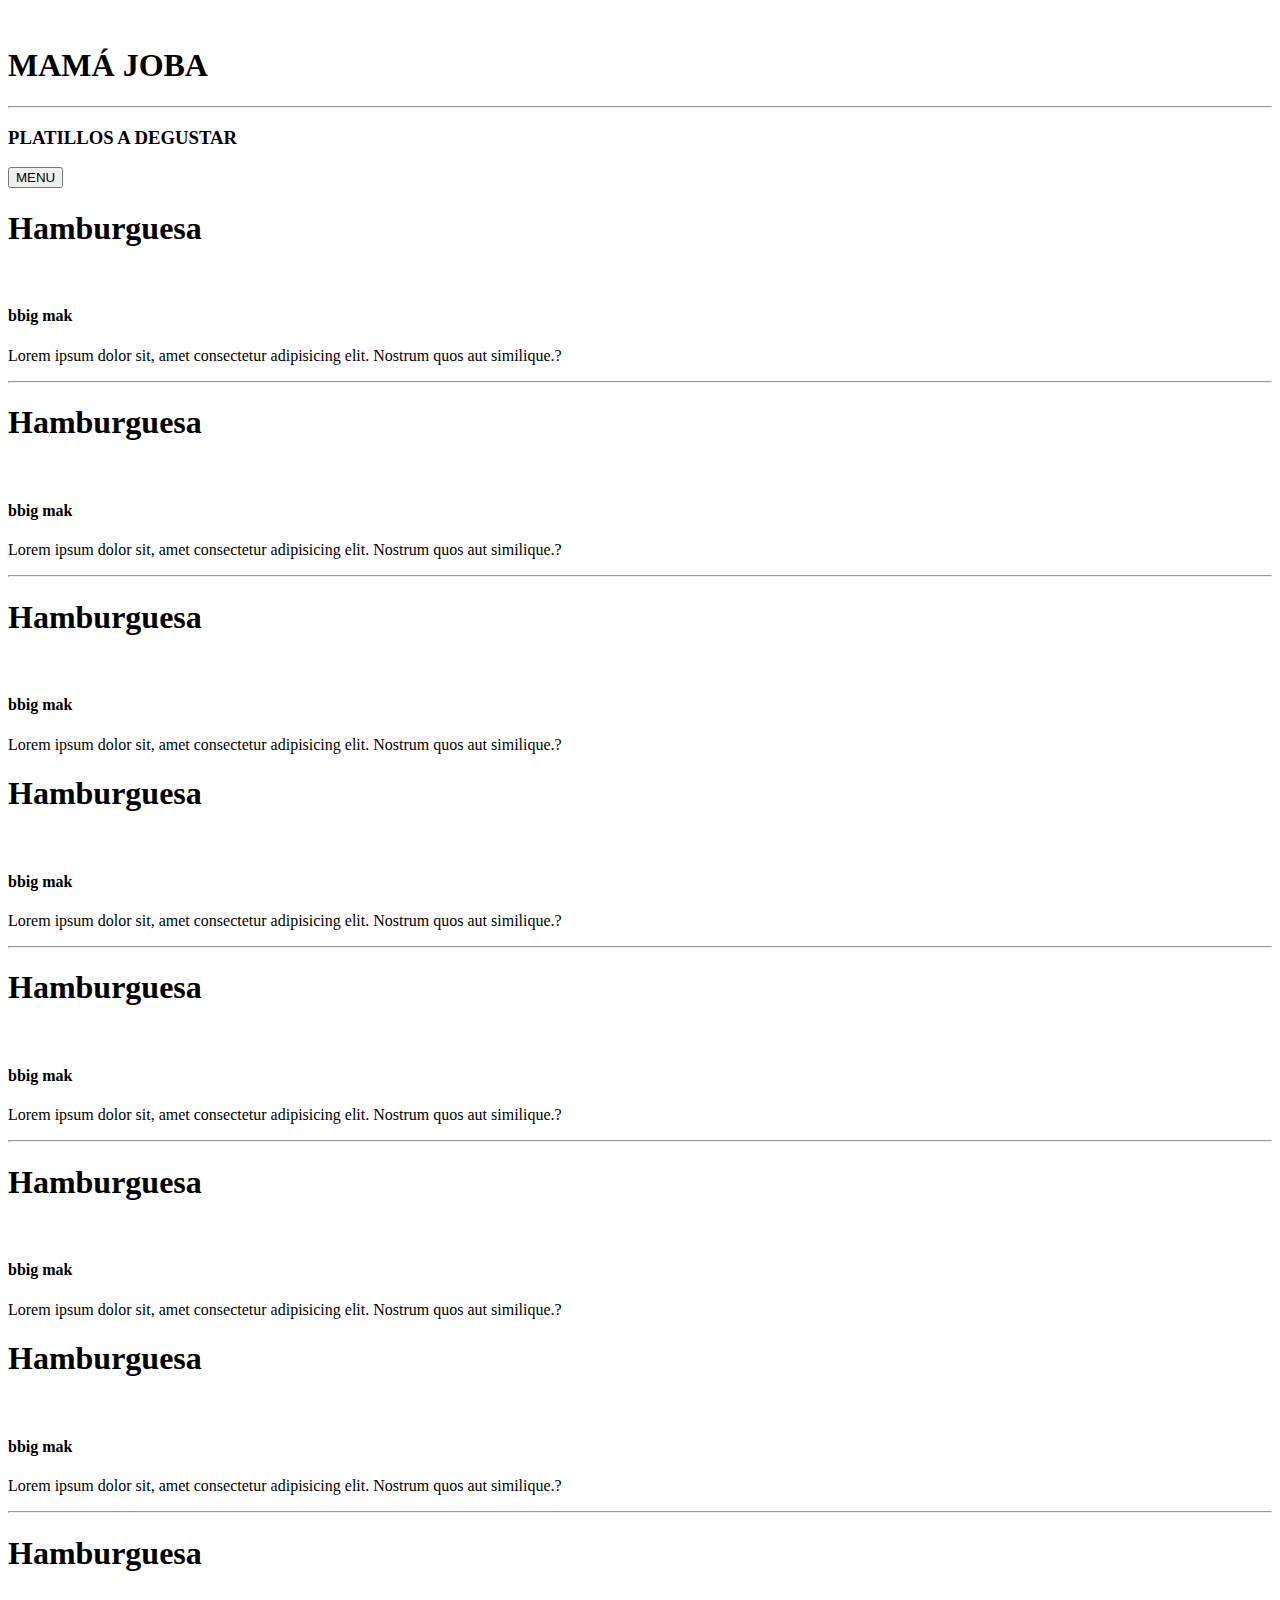
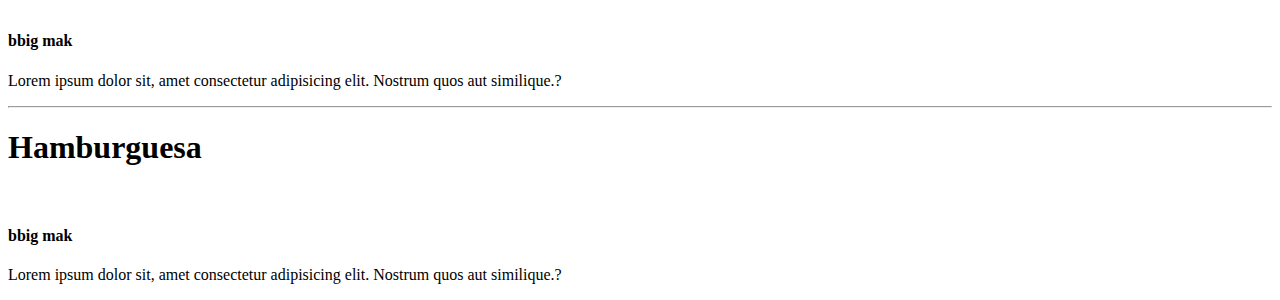
==== html/compra.html @ 14fc43e9 "up" ====
<!DOCTYPE html>
<html lang="en">
<head>
    <meta charset="UTF-8">
    <meta http-equiv="X-UA-Compatible" content="IE=edge">
    <meta name="viewport" content="width=device-width, initial-scale=1.0">
    <link rel="stylesheet" href="./css/compra.css">
    <link rel="preconnect" href="https://fonts.gstatic.com">
    <link href="https://fonts.googleapis.com/css2?family=Roboto:ital,wght@0,100;0,300;0,400;0,500;0,700;0,900;1,100;1,300;1,400;1,500;1,700;1,900&display=swap" rel="stylesheet">
    <title>Carrito Compra</title>
</head>
<body>
    <div class="contenedor">
        <div class="izquierda">
            <div class="principio lado">
    
                <img src="./img/logo1.png" alt="">
                <h1>MAMÁ JOBA</h1>
                <hr>
                <h3>PLATILLOS A DEGUSTAR</h3>
                <button class="btn-menu">MENU</button>
        
            </div>
        
            <div class="atras lado">
             
                <div class="contenedor-lista">
                 
                    <div class="uno">
                       <h1>Hamburguesa</h1>
                       <img src="./img/compra.jpg" alt="">
                       <h4>bbig mak</h4>
                       <p>Lorem ipsum dolor sit,
                        amet consectetur adipisicing elit. 
                        Nostrum quos aut similique.?</p>
                     </div>
                     <hr>
                     <div class="dos">
                        <h1>Hamburguesa</h1>
                        <img src="./img/compra2.jpg" alt="">
                        <h4>bbig mak</h4>
                        <p>Lorem ipsum dolor sit,
                        amet consectetur adipisicing elit. 
                        Nostrum quos aut similique.?</p>
                     </div>
                     <hr>
                     <div class="tre">
                       <h1>Hamburguesa</h1>
                       <img src="./img/compra3.jpeg" alt="">
                       <h4>bbig mak</h4>
                       <p>Lorem ipsum dolor sit,
                        amet consectetur adipisicing elit. 
                        Nostrum quos aut similique.?</p>
                     </div>
                </div> 
            </div>
        </div>
        <div class="centro">
            <div class="contenedor-lista">
                
                <div class="uno">
                    <h1>Hamburguesa</h1>
                    <img src="./img/compra4.jpeg" alt="">
                    <h4>bbig mak</h4>
                    <p>Lorem ipsum dolor sit,
                       amet consectetur adipisicing elit. 
                       Nostrum quos aut similique.?</p>
                </div>
                <hr>
                <div class="dos">
                    <h1>Hamburguesa</h1>
                    <img src="./img/compra5.jpg" alt="">
                    <h4>bbig mak</h4>
                    <p>Lorem ipsum dolor sit,
                       amet consectetur adipisicing elit. 
                       Nostrum quos aut similique.?</p>
                </div>
                <hr>
                <div class="tre">
                    <h1>Hamburguesa</h1>
                    <img src="./img/compra6.png" alt="">
                    <h4>bbig mak</h4>
                    <p>Lorem ipsum dolor sit,
                       amet consectetur adipisicing elit. 
                       Nostrum quos aut similique.?</p>
                </div>
            </div>        
        </div>
        <div class="derecha">    
            <div class="contenedor-lista">
                
                <div class="uno">
                    <h1>Hamburguesa</h1>
                    <img src="./img/compra7.jpg" alt="">
                    <h4>bbig mak</h4>
                    <p>Lorem ipsum dolor sit,
                       amet consectetur adipisicing elit. 
                       Nostrum quos aut similique.?</p>
                </div>
                <hr>
                <div class="dos">
                    <h1>Hamburguesa</h1>
                    <img src="./img/compra8.jpg" alt="">
                    <h4>bbig mak</h4>
                    <p>Lorem ipsum dolor sit,
                       amet consectetur adipisicing elit. 
                       Nostrum quos aut similique.?</p>
                </div>
                <hr>
                <div class="tre">
                    <h1>Hamburguesa</h1>
                    <img src="./img/compra9.jpg" alt="">
                    <h4>bbig mak</h4>
                    <p>Lorem ipsum dolor sit,
                       amet consectetur adipisicing elit. 
                       Nostrum quos aut similique.?</p>
                </div>
            </div>
            <div class="derecha-atras"></div>

          
        </div>
    </div>
    <script src="./js/jquery-3.6.0.js"></script>
    <script src="./js/compra.js"></script>
</body>
</html>
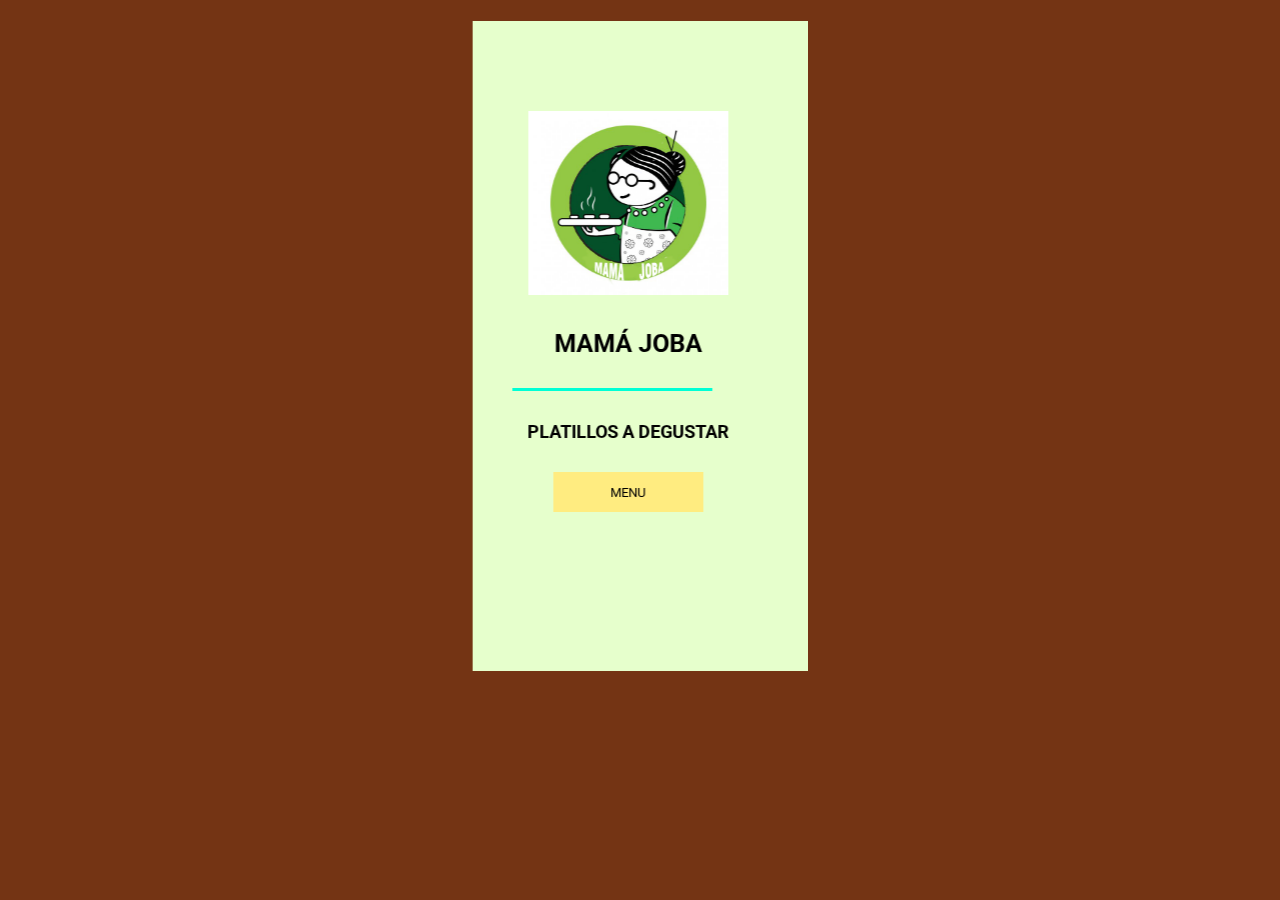
==== commit 06629403: "up1" ====
--- a/html/compra.html
+++ b/html/compra.html
@@ -4,7 +4,7 @@
     <meta charset="UTF-8">
     <meta http-equiv="X-UA-Compatible" content="IE=edge">
     <meta name="viewport" content="width=device-width, initial-scale=1.0">
-    <link rel="stylesheet" href="./css/compra.css">
+    <link rel="stylesheet" href="../css/compra.css">
     <link rel="preconnect" href="https://fonts.gstatic.com">
     <link href="https://fonts.googleapis.com/css2?family=Roboto:ital,wght@0,100;0,300;0,400;0,500;0,700;0,900;1,100;1,300;1,400;1,500;1,700;1,900&display=swap" rel="stylesheet">
     <title>Carrito Compra</title>
@@ -14,7 +14,7 @@
         <div class="izquierda">
             <div class="principio lado">
     
-                <img src="./img/logo1.png" alt="">
+                <img src="../img/logo1.png" alt="">
                 <h1>MAMÁ JOBA</h1>
                 <hr>
                 <h3>PLATILLOS A DEGUSTAR</h3>
@@ -28,7 +28,7 @@
                  
                     <div class="uno">
                        <h1>Hamburguesa</h1>
-                       <img src="./img/compra.jpg" alt="">
+                       <img src="../img/compra.jpg" alt="">
                        <h4>bbig mak</h4>
                        <p>Lorem ipsum dolor sit,
                         amet consectetur adipisicing elit. 
@@ -37,7 +37,7 @@
                      <hr>
                      <div class="dos">
                         <h1>Hamburguesa</h1>
-                        <img src="./img/compra2.jpg" alt="">
+                        <img src="../img/compra2.jpg" alt="">
                         <h4>bbig mak</h4>
                         <p>Lorem ipsum dolor sit,
                         amet consectetur adipisicing elit. 
@@ -46,7 +46,7 @@
                      <hr>
                      <div class="tre">
                        <h1>Hamburguesa</h1>
-                       <img src="./img/compra3.jpeg" alt="">
+                       <img src="../img/compra3.jpeg" alt="">
                        <h4>bbig mak</h4>
                        <p>Lorem ipsum dolor sit,
                         amet consectetur adipisicing elit. 
@@ -60,7 +60,7 @@
                 
                 <div class="uno">
                     <h1>Hamburguesa</h1>
-                    <img src="./img/compra4.jpeg" alt="">
+                    <img src="../img/compra4.jpeg" alt="">
                     <h4>bbig mak</h4>
                     <p>Lorem ipsum dolor sit,
                        amet consectetur adipisicing elit. 
@@ -69,7 +69,7 @@
                 <hr>
                 <div class="dos">
                     <h1>Hamburguesa</h1>
-                    <img src="./img/compra5.jpg" alt="">
+                    <img src="../img/compra5.jpg" alt="">
                     <h4>bbig mak</h4>
                     <p>Lorem ipsum dolor sit,
                        amet consectetur adipisicing elit. 
@@ -78,7 +78,7 @@
                 <hr>
                 <div class="tre">
                     <h1>Hamburguesa</h1>
-                    <img src="./img/compra6.png" alt="">
+                    <img src="../img/compra6.png" alt="">
                     <h4>bbig mak</h4>
                     <p>Lorem ipsum dolor sit,
                        amet consectetur adipisicing elit. 
@@ -91,7 +91,7 @@
                 
                 <div class="uno">
                     <h1>Hamburguesa</h1>
-                    <img src="./img/compra7.jpg" alt="">
+                    <img src="../img/compra7.jpg" alt="">
                     <h4>bbig mak</h4>
                     <p>Lorem ipsum dolor sit,
                        amet consectetur adipisicing elit. 
@@ -100,7 +100,7 @@
                 <hr>
                 <div class="dos">
                     <h1>Hamburguesa</h1>
-                    <img src="./img/compra8.jpg" alt="">
+                    <img src="../img/compra8.jpg" alt="">
                     <h4>bbig mak</h4>
                     <p>Lorem ipsum dolor sit,
                        amet consectetur adipisicing elit. 
@@ -109,7 +109,7 @@
                 <hr>
                 <div class="tre">
                     <h1>Hamburguesa</h1>
-                    <img src="./img/compra9.jpg" alt="">
+                    <img src="../img/compra9.jpg" alt="">
                     <h4>bbig mak</h4>
                     <p>Lorem ipsum dolor sit,
                        amet consectetur adipisicing elit. 
@@ -121,7 +121,7 @@
           
         </div>
     </div>
-    <script src="./js/jquery-3.6.0.js"></script>
-    <script src="./js/compra.js"></script>
+    <script src="../js/jquery-3.6.0.js"></script>
+    <script src="../js/compra.js"></script>
 </body>
 </html>--- a/css/compra.css
+++ b/css/compra.css
@@ -0,0 +1,139 @@
+*{
+    margin: 0;
+    padding: 0;
+    box-sizing: border-box;
+    font-family: 'Roboto', sans-serif;
+}
+body{
+    background: #743414;
+}
+.contenedor{
+    width: 1000px;
+    height: 650px;
+    display: flex;
+    margin: auto;
+    margin-top: 20px;
+    perspective: 1500px;
+}
+.izquierda,
+.centro,
+.derecha{
+    padding: 10px;
+    width: 100%;
+    height: 100%;
+    background: white;
+    margin: 1px;
+}
+.izquierda{
+    background: rgb(230, 255, 204);
+}
+.centro{
+    background: rgb(230, 255, 204);
+}
+.derecha{
+    background: rgb(230, 255, 204);
+}
+.contenedor-lista{
+    width: 100%;
+    height: 100%;
+}
+.uno,
+.dos,
+.tre{
+    width: 100%;
+    text-align: center;
+}
+.uno h1,
+.dos h1,
+.tre h1{
+    font-size: 20px;
+    text-align: center;
+}
+.uno img,
+.dos img,
+.tre img{
+    width: 100px;
+    height: 80px;
+    
+}
+.uno p,
+.dos p,
+.tre p{
+    font-family: 'Roboto', sans-serif;
+    font-size: 15px;
+}
+.contenedor-lista hr,
+.contenedor-lista hr,
+.contenedor-lista hr{
+    width: 100px;
+    height: 3px;
+    margin: auto;
+    border-style: none;
+    background: rgb(0, 255, 213);
+    margin: 10px 100px;
+    text-align: center;
+}
+/*movimiento*/
+.izquierda{
+    transform:rotateY(180deg);
+    transition: all 1s;
+    transform-origin:right ;
+    transform-style:preserve-3d ;
+    z-index: 10;
+}
+.izquierda2{
+    transform:rotateY(0deg);
+}
+.lado{
+    backface-visibility: hidden;
+}
+.principio{
+    transform: rotateY(180deg);
+    width: 100%;
+    height: 100%;
+    text-align: center;
+    position: absolute;
+}
+.principio h1{
+    margin: 30px;
+    font-size: 25px;
+    text-align: center;
+}
+.principio h3{
+    margin: 30px;
+    font-size: 18px;
+    text-align: center;
+}
+.principio hr{
+    width: 200px;
+    height: 3px;
+    margin: auto;
+    border-style: none;
+    background: rgb(0, 255, 213);
+    margin: 10px 50px;
+    text-align: center;
+}
+.principio img{
+    width: 200px;
+    margin: auto;
+    margin-top: 80px;
+}
+.btn-menu{
+    width: 150px;
+    height: 40px;
+    cursor: pointer;
+    background:rgb(255, 236, 128) ;
+    border: none;
+}
+/*derecha movimiento*/
+.derecha{
+    transform: rotateY(-180deg);
+    transition: 1s;
+    transform-origin: left;
+}
+.derecha2{
+    transform: rotateY(-0deg);
+}
+@media screen and (max-width:800px){
+   
+}